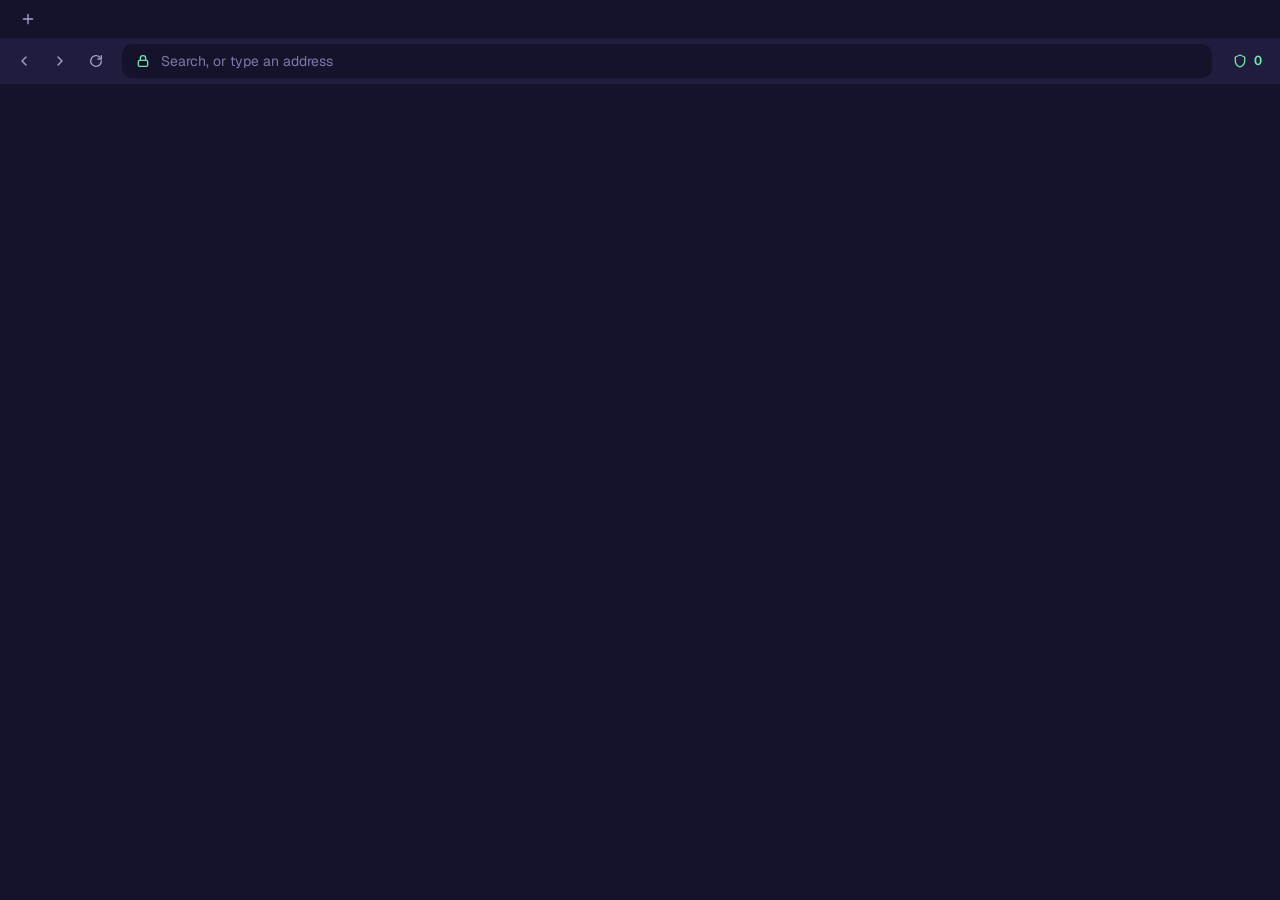
==== src/ui/index.html @ f99d1cff "feat(browser): EON Browser v0.0.0 A web browser on Servo 0.8.0 with eon-browser-core's policy (plan " ====
<!doctype html>
<!--
SPDX-License-Identifier: GPL-3.0-or-later
SPDX-FileCopyrightText: 2026 EON contributors

EON Browser's own interface: the tab strip and the navigation bar. It is drawn by Servo
in its own view, above the page, and talks to the browser only through
https://ui.eon.invalid/cmd -- a host that never resolves and that pages cannot reach.
It has no other network access and is handed what a person reads: titles, addresses,
counts. (madde 50)
-->
<html lang="en">
<head>
  <meta charset="utf-8">
  <title>EON Browser</title>
  <link rel="stylesheet" href="style.css">
</head>
<body>
  <header class="strip" id="strip">
    <div class="tabs" id="tabs" role="tablist" aria-label="Tabs"></div>
    <button class="icon new-tab" id="new-tab" title="New tab (Ctrl+T)" aria-label="New tab">
      <img src="icons/plus.svg" alt="">
    </button>
    <div class="spacer"></div>
    <div class="private-badge" id="private" hidden>Private</div>
  </header>

  <nav class="bar">
    <button class="icon" id="back" title="Back (Alt+Left)" aria-label="Back"><img src="icons/back.svg" alt=""></button>
    <button class="icon" id="forward" title="Forward (Alt+Right)" aria-label="Forward"><img src="icons/forward.svg" alt=""></button>
    <button class="icon" id="reload" title="Reload (F5)" aria-label="Reload"><img src="icons/reload.svg" alt=""></button>

    <div class="field" id="field">
      <span class="lock" id="lock" title=""><img src="icons/lock.svg" alt=""></span>
      <input id="address" type="text" spellcheck="false" autocomplete="off"
             placeholder="Search, or type an address" aria-label="Address and search">
      <span class="note" id="note" hidden></span>
    </div>

    <button class="shield" id="shield" title="" aria-label="Blocking on this site">
      <img src="icons/shield.svg" alt=""><span id="blocked">0</span>
    </button>
  </nav>

  <ul class="suggest" id="suggest" role="listbox" hidden></ul>

  <script src="app.js"></script>
</body>
</html>
---- src/ui/style.css ----
/*
 * SPDX-License-Identifier: GPL-3.0-or-later
 * SPDX-FileCopyrightText: 2026 EON contributors
 *
 * EON Browser's bar, in the EON family's colours (EON Zip, EON Download Manager).
 * One idea carries it: the page is the content, so the bar is quiet -- one surface,
 * no borders between rows, colour only where it says something (what was blocked,
 * whether the connection is private).
 */

@font-face {
  font-family: "Geist";
  src: url("fonts/Geist-Variable.woff2") format("woff2");
  font-weight: 100 900;
  font-display: block;
}

:root {
  --ink: #15132b;
  --deck: #1f1c3d;
  --raise: #272350;
  --line: #2f2b58;
  --mist: #ece9fb;
  --haze: #a7a2cc;
  --dim: #7e78a8;
  --current: #4fd8e8;
  --pulse: #a08bff;
  --amber: #ffc861;
  --mint: #74e3ae;
  --coral: #ff7a7a;
  --hover: rgba(160, 139, 255, 0.10);
  --selected: rgba(160, 139, 255, 0.18);
  --strip-h: 38px;
  --bar-h: 46px;
}

* { box-sizing: border-box; }

html, body {
  margin: 0;
  height: 100%;
  overflow: hidden;
  background: var(--ink);
  color: var(--mist);
  font: 13px/1.3 "Geist", system-ui, sans-serif;
  user-select: none;
}

img {
  width: 16px;
  height: 16px;
  flex: none;
  display: block;
}

button {
  font: inherit;
  color: inherit;
  background: none;
  border: 0;
  cursor: default;
}

/* --- tab strip ------------------------------------------------------------ */

.strip {
  height: var(--strip-h);
  display: flex;
  align-items: flex-end;
  gap: 4px;
  padding: 0 8px;
}

.tabs {
  display: flex;
  gap: 2px;
  min-width: 0;
  flex: 0 1 auto;
}

.tab {
  display: flex;
  align-items: center;
  gap: 8px;
  height: 32px;
  width: 220px;
  min-width: 72px;
  flex: 0 1 220px;
  padding: 0 6px 0 12px;
  border-radius: 9px 9px 0 0;
  color: var(--haze);
}

.tab:hover { background: var(--hover); color: var(--mist); }

.tab.active {
  background: var(--deck);
  color: var(--mist);
}

.tab .dot {
  width: 8px;
  height: 8px;
  border-radius: 50%;
  background: var(--line);
  flex: none;
}

.tab.active .dot { background: var(--pulse); }
.tab.loading .dot { background: var(--current); }

.tab .title {
  flex: 1;
  min-width: 0;
  white-space: nowrap;
  overflow: hidden;
  text-overflow: ellipsis;
}

.tab .x {
  width: 22px;
  height: 22px;
  border-radius: 6px;
  display: flex;
  align-items: center;
  justify-content: center;
  color: var(--dim);
}

.tab .x img { width: 14px; height: 14px; }
.tab .x:hover { background: var(--selected); color: var(--mist); }

.new-tab { margin-bottom: 3px; }
.spacer { flex: 1; }

.private-badge {
  align-self: center;
  padding: 3px 10px;
  border-radius: 99px;
  background: var(--selected);
  color: var(--pulse);
  font-weight: 600;
}

/* --- navigation bar ------------------------------------------------------- */

.bar {
  height: var(--bar-h);
  display: flex;
  align-items: center;
  gap: 4px;
  padding: 0 8px;
  background: var(--deck);
}

.icon {
  width: 32px;
  height: 32px;
  border-radius: 8px;
  display: flex;
  align-items: center;
  justify-content: center;
  color: var(--haze);
}

.icon:hover:not(:disabled) { background: var(--hover); color: var(--mist); }
.icon:disabled img { opacity: 0.3; }

.field {
  flex: 1;
  height: 34px;
  margin: 0 6px;
  display: flex;
  align-items: center;
  gap: 8px;
  padding: 0 12px;
  border-radius: 10px;
  background: var(--ink);
  border: 1px solid transparent;
}

.field:focus-within { border-color: var(--pulse); }

.lock { display: flex; color: var(--mint); }
.lock.open { color: var(--amber); }
.lock.page { color: var(--dim); }

#address {
  flex: 1;
  min-width: 0;
  height: 100%;
  background: none;
  border: 0;
  outline: none;
  color: var(--mist);
  font: inherit;
  font-size: 14px;
  user-select: text;
}

#address::placeholder { color: var(--dim); }

.note {
  flex: none;
  color: var(--mint);
  font-size: 12px;
  white-space: nowrap;
}

.shield {
  height: 32px;
  display: flex;
  align-items: center;
  gap: 6px;
  padding: 0 10px;
  border-radius: 8px;
  color: var(--mint);
  font-variant-numeric: tabular-nums;
  font-weight: 600;
}

.shield:hover { background: var(--hover); }
.shield.off { color: var(--dim); }

/* --- suggestions ---------------------------------------------------------- */

.suggest {
  list-style: none;
  margin: 0;
  padding: 6px;
  background: var(--deck);
  border-top: 1px solid var(--line);
}

.suggest li {
  display: flex;
  align-items: center;
  gap: 10px;
  height: 36px;
  padding: 0 10px;
  border-radius: 8px;
  color: var(--haze);
}

.suggest li.sel { background: var(--selected); color: var(--mist); }
.suggest .t { color: var(--mist); white-space: nowrap; overflow: hidden; text-overflow: ellipsis; }
.suggest .u { color: var(--dim); white-space: nowrap; overflow: hidden; text-overflow: ellipsis; flex: 1; }
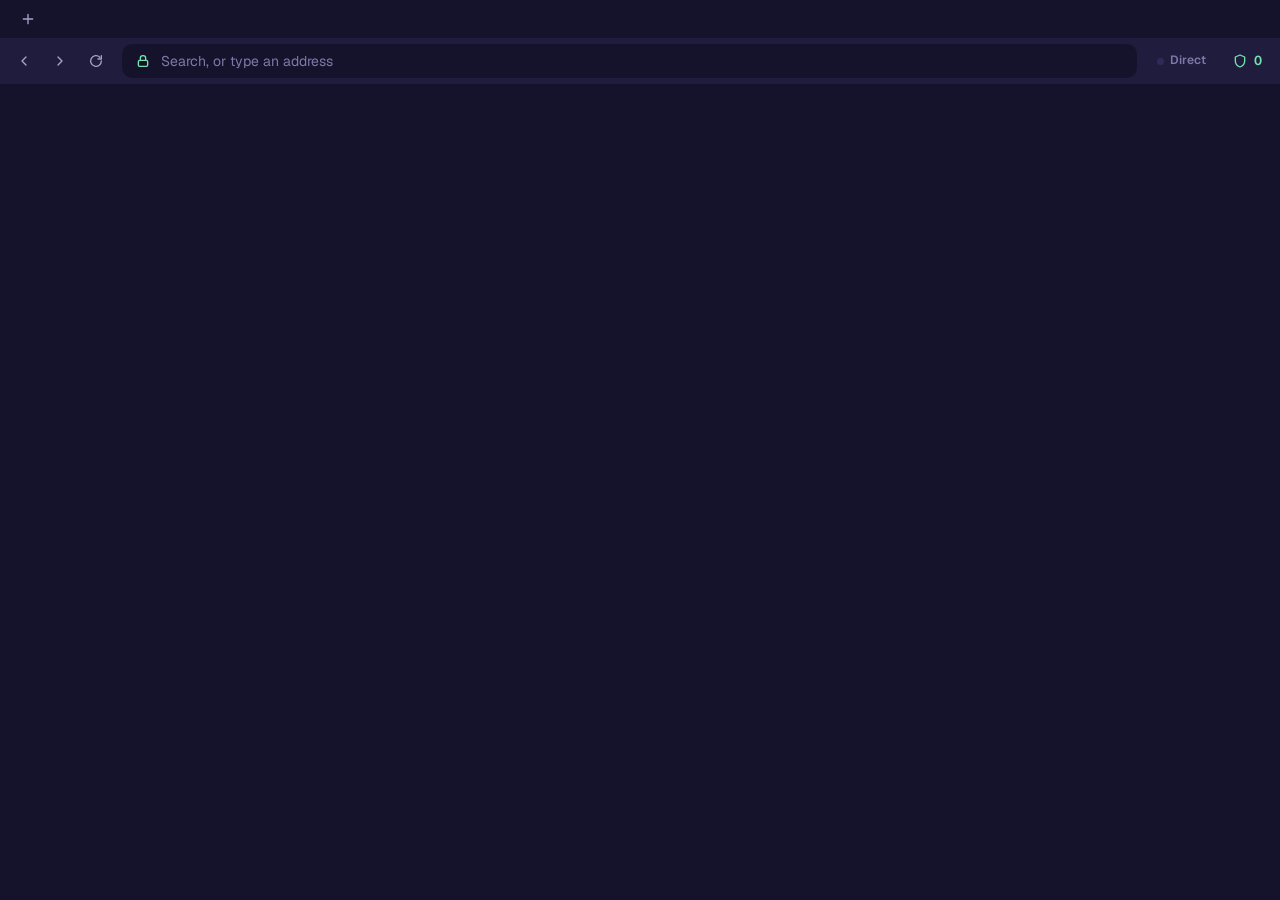
==== commit e2acc295: "feat(browser): the route — directly, through Tor, or a proxy server Plan madde 50k, at the owner's r" ====
--- a/src/ui/index.html
+++ b/src/ui/index.html
@@ -37,6 +37,9 @@
       <span class="note" id="note" hidden></span>
     </div>
 
+    <button class="route" id="route" title="How EON Browser reaches the web" aria-label="Route">
+      <span class="route-dot" id="route-dot"></span><span id="route-name">Direct</span>
+    </button>
     <button class="shield" id="shield" title="" aria-label="Blocking on this site">
       <img src="icons/shield.svg" alt=""><span id="blocked">0</span>
     </button>
--- a/src/ui/style.css
+++ b/src/ui/style.css
@@ -207,6 +207,28 @@
   white-space: nowrap;
 }
 
+.route {
+  height: 28px;
+  display: flex;
+  align-items: center;
+  gap: 6px;
+  padding: 0 10px;
+  margin-right: 2px;
+  border-radius: 99px;
+  color: var(--dim);
+  font-weight: 600;
+  font-size: 12px;
+}
+
+.route:hover { background: var(--hover); color: var(--mist); }
+.route-dot { width: 7px; height: 7px; border-radius: 50%; background: var(--line); }
+.route.tor { background: var(--selected); color: var(--pulse); }
+.route.tor.connecting .route-dot { background: var(--amber); }
+.route.tor.ready .route-dot { background: var(--mint); }
+.route.tor.failed .route-dot { background: var(--coral); }
+.route.proxy { color: var(--current); }
+.route.proxy .route-dot { background: var(--current); }
+
 .shield {
   height: 32px;
   display: flex;
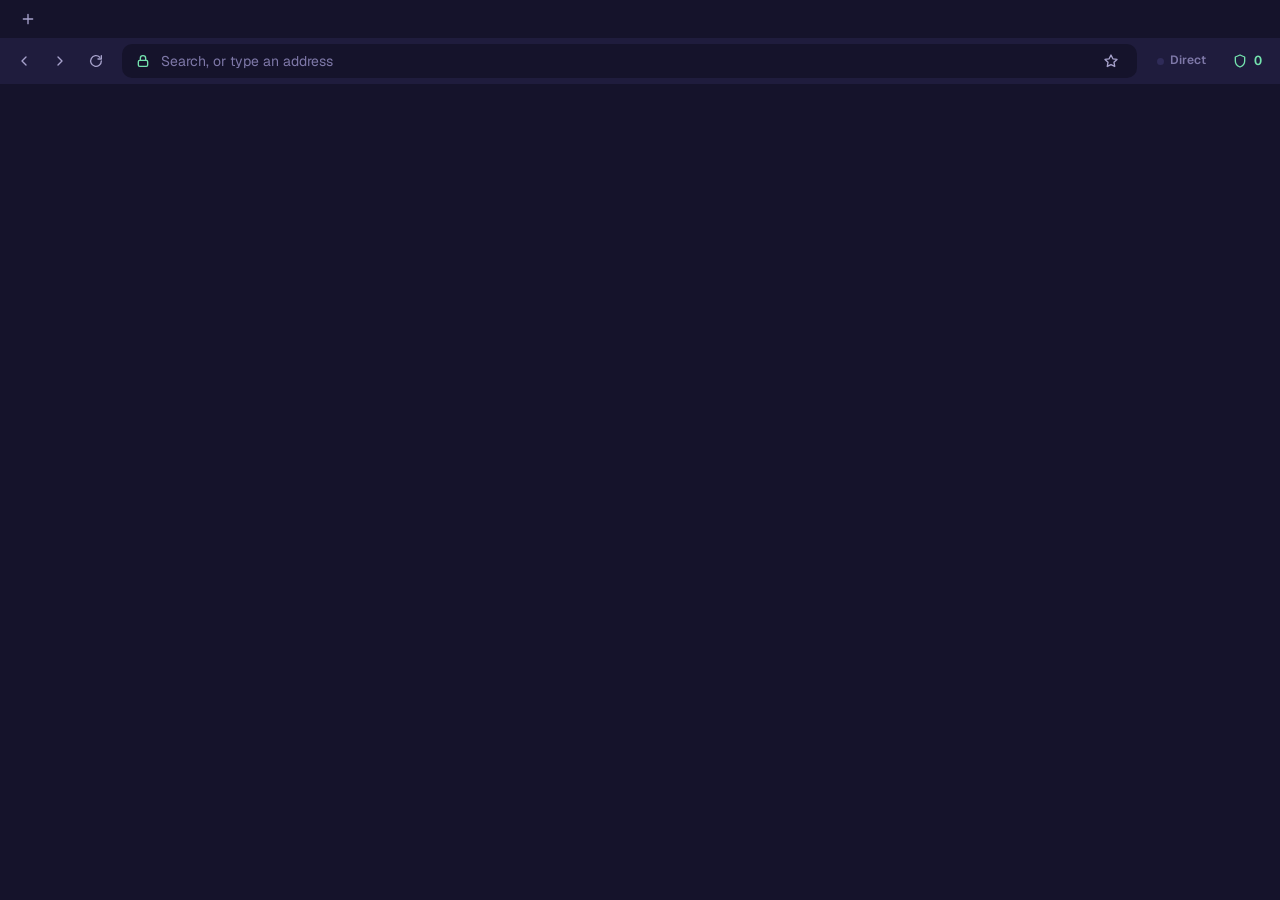
==== commit a01f91cf: "feat(browser): history and bookmarks in the window eon:history lists visits by day, searches them on" ====
--- a/src/ui/index.html
+++ b/src/ui/index.html
@@ -35,6 +35,9 @@
       <input id="address" type="text" spellcheck="false" autocomplete="off"
              placeholder="Search, or type an address" aria-label="Address and search">
       <span class="note" id="note" hidden></span>
+      <button class="star" id="star" title="Bookmark this page (Ctrl+D)" aria-label="Bookmark this page">
+        <img src="icons/star.svg" alt="">
+      </button>
     </div>
 
     <button class="route" id="route" title="How EON Browser reaches the web" aria-label="Route">
--- a/src/ui/style.css
+++ b/src/ui/style.css
@@ -229,6 +229,10 @@
 .route.proxy { color: var(--current); }
 .route.proxy .route-dot { background: var(--current); }
 
+.star { width: 26px; height: 26px; border-radius: 7px; display: flex; align-items: center; justify-content: center; }
+.star:hover { background: var(--hover); }
+.star[hidden] { display: none; }
+
 .shield {
   height: 32px;
   display: flex;
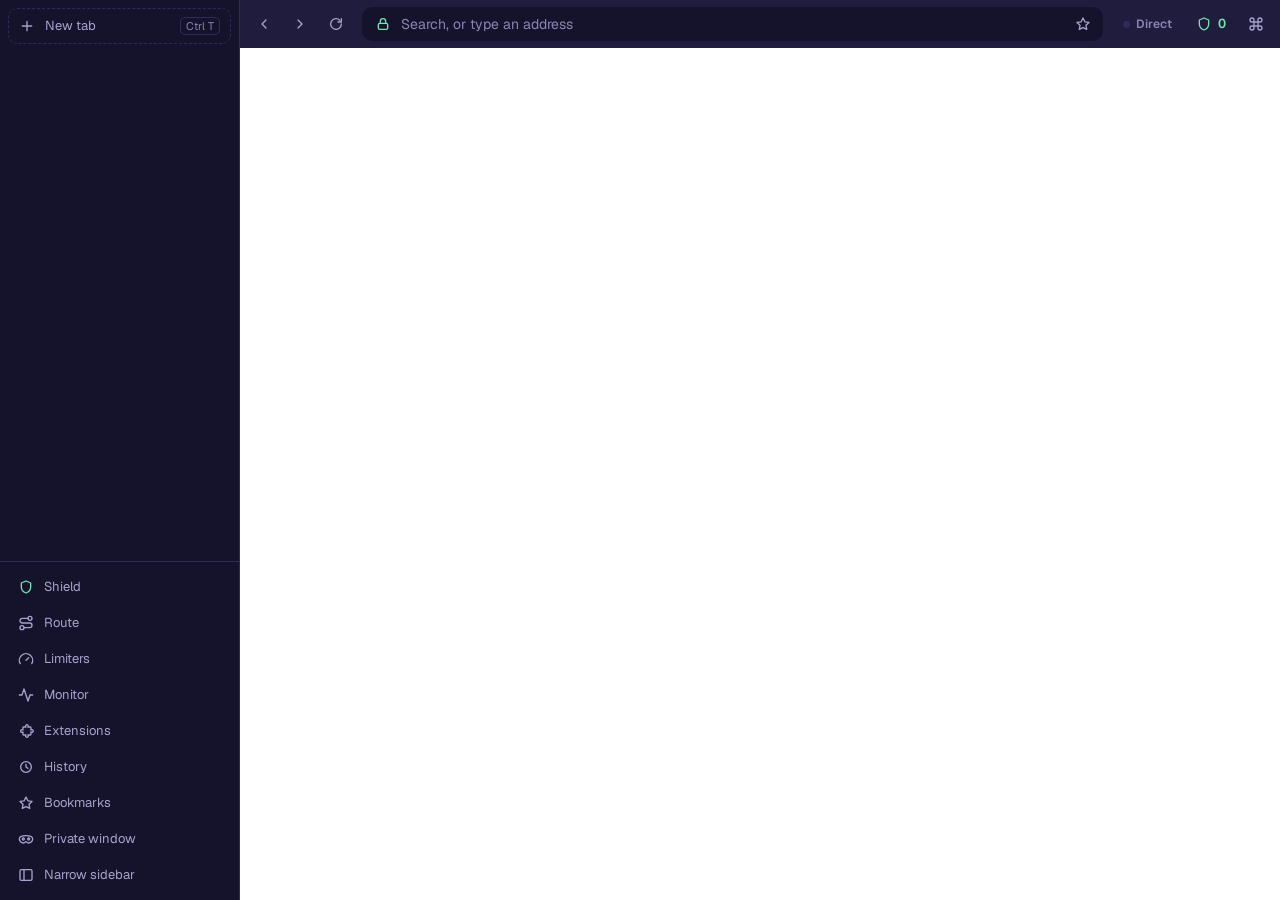
==== commit 9e8e48ef: "feat(browser): the v0.0.3 window, sleeping tabs, limiters, monitor, SOCKS5 The owner's request: the " ====
--- a/src/ui/index.html
+++ b/src/ui/index.html
@@ -3,11 +3,11 @@
 SPDX-License-Identifier: GPL-3.0-or-later
 SPDX-FileCopyrightText: 2026 EON contributors
 
-EON Browser's own interface: the tab strip and the navigation bar. It is drawn by Servo
-in its own view, above the page, and talks to the browser only through
-https://ui.eon.invalid/cmd -- a host that never resolves and that pages cannot reach.
-It has no other network access and is handed what a person reads: titles, addresses,
-counts. (madde 50)
+EON Browser's window (eon-docs/browser/design.md, v0.0.3): vertical tabs, one bar, docked
+panels. Servo draws the page into the empty #page area, whose place this file reports to
+the browser. Suggestions and the command bar live in overlay.html, above the page. This
+page talks to the browser only through https://ui.eon.invalid/cmd and is handed only what
+a person reads: titles, addresses, counts. (madde 50)
 -->
 <html lang="en">
 <head>
@@ -16,40 +16,129 @@
   <link rel="stylesheet" href="style.css">
 </head>
 <body>
-  <header class="strip" id="strip">
-    <div class="tabs" id="tabs" role="tablist" aria-label="Tabs"></div>
-    <button class="icon new-tab" id="new-tab" title="New tab (Ctrl+T)" aria-label="New tab">
-      <img src="icons/plus.svg" alt="">
-    </button>
-    <div class="spacer"></div>
-    <div class="private-badge" id="private" hidden>Private</div>
-  </header>
+  <div class="app" id="app">
+    <aside class="side" id="side" aria-label="Tabs and tools">
+      <div class="side-head">
+        <button class="new-tab" id="new-tab" title="New tab (Ctrl+T)" aria-label="New tab">
+          <img src="icons/plus.svg" alt=""><span class="label">New tab</span><kbd>Ctrl T</kbd>
+        </button>
+      </div>
+      <div class="tabs" id="tabs" role="tablist" aria-label="Tabs"></div>
+      <nav class="tools" aria-label="Tools">
+        <button class="tool" data-panel="shield" title="Shield: what was blocked" aria-label="Shield"><img src="icons/shield.svg" alt=""><span class="label">Shield</span></button>
+        <button class="tool" data-panel="route" title="Route: Direct, Tor, proxy" aria-label="Route"><img src="icons/route.svg" alt=""><span class="label">Route</span></button>
+        <button class="tool" data-panel="limits" title="Limiters: memory, network, sleeping tabs" aria-label="Limiters"><img src="icons/gauge.svg" alt=""><span class="label">Limiters</span></button>
+        <button class="tool" data-panel="monitor" title="Monitor: memory, processor, network" aria-label="Monitor"><img src="icons/activity.svg" alt=""><span class="label">Monitor</span></button>
+        <button class="tool" data-open="extensions" title="Extensions" aria-label="Extensions"><img src="icons/puzzle.svg" alt=""><span class="label">Extensions</span></button>
+        <button class="tool" data-open="history" title="History (Ctrl+H)" aria-label="History"><img src="icons/clock.svg" alt=""><span class="label">History</span></button>
+        <button class="tool" data-open="bookmarks" title="Bookmarks" aria-label="Bookmarks"><img src="icons/star.svg" alt=""><span class="label">Bookmarks</span></button>
+        <button class="tool" id="private-window" title="New private window (Ctrl+Shift+N)" aria-label="New private window"><img src="icons/mask.svg" alt=""><span class="label">Private window</span></button>
+        <button class="tool" id="collapse" title="Narrow the sidebar" aria-label="Narrow the sidebar"><img src="icons/sidebar.svg" alt=""><span class="label">Narrow sidebar</span></button>
+      </nav>
+    </aside>
 
-  <nav class="bar">
-    <button class="icon" id="back" title="Back (Alt+Left)" aria-label="Back"><img src="icons/back.svg" alt=""></button>
-    <button class="icon" id="forward" title="Forward (Alt+Right)" aria-label="Forward"><img src="icons/forward.svg" alt=""></button>
-    <button class="icon" id="reload" title="Reload (F5)" aria-label="Reload"><img src="icons/reload.svg" alt=""></button>
+    <header class="bar">
+      <button class="icon" id="back" title="Back (Alt+Left)" aria-label="Back"><img src="icons/back.svg" alt=""></button>
+      <button class="icon" id="forward" title="Forward (Alt+Right)" aria-label="Forward"><img src="icons/forward.svg" alt=""></button>
+      <button class="icon" id="reload" title="Reload (F5)" aria-label="Reload"><img src="icons/reload.svg" alt=""></button>
+      <div class="field" id="field">
+        <span class="lock" id="lock" title=""><img src="icons/lock.svg" alt=""></span>
+        <input id="address" type="text" spellcheck="false" autocomplete="off"
+               placeholder="Search, or type an address" aria-label="Address and search">
+        <span class="note" id="note" hidden></span>
+        <button class="star" id="star" title="Bookmark this page (Ctrl+D)" aria-label="Bookmark this page">
+          <img src="icons/star.svg" alt="">
+        </button>
+      </div>
+      <button class="route" id="route" data-panel="route" title="How EON Browser reaches the web" aria-label="Route">
+        <span class="route-dot"></span><span id="route-name">Direct</span>
+      </button>
+      <button class="shield" id="shield" data-panel="shield" title="" aria-label="Blocked on this page">
+        <img src="icons/shield.svg" alt=""><span id="blocked">0</span>
+      </button>
+      <button class="icon" id="palette" title="Command bar (Ctrl+K)" aria-label="Command bar"><img src="icons/command.svg" alt=""></button>
+      <div class="private-badge" id="private" hidden>Private</div>
+    </header>
 
-    <div class="field" id="field">
-      <span class="lock" id="lock" title=""><img src="icons/lock.svg" alt=""></span>
-      <input id="address" type="text" spellcheck="false" autocomplete="off"
-             placeholder="Search, or type an address" aria-label="Address and search">
-      <span class="note" id="note" hidden></span>
-      <button class="star" id="star" title="Bookmark this page (Ctrl+D)" aria-label="Bookmark this page">
-        <img src="icons/star.svg" alt="">
-      </button>
-    </div>
+    <main class="page" id="page" aria-hidden="true"></main>
 
-    <button class="route" id="route" title="How EON Browser reaches the web" aria-label="Route">
-      <span class="route-dot" id="route-dot"></span><span id="route-name">Direct</span>
-    </button>
-    <button class="shield" id="shield" title="" aria-label="Blocking on this site">
-      <img src="icons/shield.svg" alt=""><span id="blocked">0</span>
-    </button>
-  </nav>
+    <section class="panel" id="panel" hidden>
+      <div class="panel-head">
+        <h2 id="panel-title">Panel</h2>
+        <button class="icon" id="panel-close" title="Close (Esc)" aria-label="Close panel"><img src="icons/close.svg" alt=""></button>
+      </div>
 
-  <ul class="suggest" id="suggest" role="listbox" hidden></ul>
+      <div class="panel-body" data-for="shield">
+        <div class="big"><span id="p-blocked">0</span><small id="p-blocked-what">blocked on this page</small></div>
+        <div class="switch-row">
+          <span><b>Blocking on this site</b><small id="p-site"></small></span>
+          <button class="switch" id="p-shields" role="switch" aria-checked="true" aria-label="Blocking on this site"><i></i></button>
+        </div>
+        <ul class="facts">
+          <li>Ads, trackers and cookie notices are blocked with EasyList, EasyPrivacy and uBlock Origin's lists, updated on this computer.</li>
+          <li>Tracking parameters are taken out of links, and every site is opened over HTTPS first.</li>
+          <li>Extensions can add their own blocking rules. <button class="link" data-open="extensions">Extensions</button></li>
+        </ul>
+      </div>
 
+      <div class="panel-body" data-for="route">
+        <p class="lede">How your connections reach the web. Tor hides your address from the sites you
+          visit; it does not make this browser as hard to recognise as Tor Browser.</p>
+        <div class="choices" role="radiogroup" aria-label="Route">
+          <button class="choice" data-kind="direct" data-address="" role="radio" aria-checked="false"><b>Direct</b><small>Straight to each site.</small></button>
+          <button class="choice" data-kind="tor" data-address="" role="radio" aria-checked="false"><b>Tor, built in</b><small>A separate circuit for each site, renewed every ten minutes. Opens .onion addresses.</small></button>
+          <button class="choice" data-kind="socks" data-address="socks5://127.0.0.1:9150" role="radio" aria-checked="false"><b>Tor Browser's proxy</b><small>Through Tor Browser while it is open (127.0.0.1:9150).</small></button>
+          <button class="choice" data-kind="socks" data-address="socks5://127.0.0.1:9050" role="radio" aria-checked="false"><b>The tor service's proxy</b><small>Through the tor program (127.0.0.1:9050).</small></button>
+        </div>
+        <form class="own" id="own-proxy">
+          <label for="own-address"><b>Your own server</b><small>socks5://host:port or http://host:port</small></label>
+          <div class="row"><input id="own-address" placeholder="socks5://host:port" spellcheck="false" autocomplete="off"><button class="btn" type="submit">Use</button></div>
+          <p class="error" id="own-error" hidden>Write the address as socks5://host:port or http://host:port.</p>
+        </form>
+        <p class="status" id="route-status" aria-live="polite"></p>
+        <button class="btn wide" id="new-identity" hidden>New identity</button>
+      </div>
+
+      <div class="panel-body" data-for="limits">
+        <p class="lede">Keep EON Browser as light as you want it.</p>
+        <label class="field-row"><span><b>Sleeping tabs</b><small>A tab you have not looked at for a while is unloaded. Click it and it comes back.</small></span>
+          <select id="l-sleep" data-key="sleepAfterMinutes">
+            <option value="0">Never</option><option value="5">After 5 min</option><option value="15">After 15 min</option>
+            <option value="30">After 30 min</option><option value="60">After 1 hour</option>
+          </select></label>
+        <label class="field-row"><span><b>Memory limit</b><small>Past this, the tabs used longest ago go to sleep first.</small></span>
+          <select id="l-ram" data-key="ramLimitMb">
+            <option value="0">No limit</option><option value="512">512 MB</option><option value="1024">1 GB</option>
+            <option value="2048">2 GB</option><option value="4096">4 GB</option>
+          </select></label>
+        <label class="field-row"><span><b>Download limit</b><small>All connections together.</small></span>
+          <select id="l-down" data-key="netDownKbps">
+            <option value="0">No limit</option><option value="256">256 KB/s</option><option value="1024">1 MB/s</option>
+            <option value="5120">5 MB/s</option><option value="10240">10 MB/s</option>
+          </select></label>
+        <label class="field-row"><span><b>Upload limit</b><small>All connections together.</small></span>
+          <select id="l-up" data-key="netUpKbps">
+            <option value="0">No limit</option><option value="128">128 KB/s</option><option value="512">512 KB/s</option>
+            <option value="1024">1 MB/s</option><option value="5120">5 MB/s</option>
+          </select></label>
+        <button class="btn wide quiet" id="sleep-others">Put the other tabs to sleep now</button>
+      </div>
+
+      <div class="panel-body" data-for="monitor">
+        <div class="stats">
+          <div class="stat"><span>Memory</span><b id="m-ram">–</b><canvas id="c-ram" width="132" height="32" aria-hidden="true"></canvas></div>
+          <div class="stat"><span>Processor</span><b id="m-cpu">–</b><canvas id="c-cpu" width="132" height="32" aria-hidden="true"></canvas></div>
+          <div class="stat"><span>Download</span><b id="m-down">–</b><canvas id="c-down" width="132" height="32" aria-hidden="true"></canvas></div>
+          <div class="stat"><span>Upload</span><b id="m-up">–</b><canvas id="c-up" width="132" height="32" aria-hidden="true"></canvas></div>
+        </div>
+        <button class="btn quiet" id="m-pause" aria-pressed="false">Pause</button>
+        <h3>Tabs</h3>
+        <ul class="tab-list" id="m-tabs"></ul>
+        <p class="small">Read on this computer every two seconds: the browser and its route
+          process together. Nothing is sent anywhere.</p>
+      </div>
+    </section>
+  </div>
   <script src="app.js"></script>
 </body>
 </html>
--- a/src/ui/style.css
+++ b/src/ui/style.css
@@ -2,10 +2,10 @@
  * SPDX-License-Identifier: GPL-3.0-or-later
  * SPDX-FileCopyrightText: 2026 EON contributors
  *
- * EON Browser's bar, in the EON family's colours (EON Zip, EON Download Manager).
- * One idea carries it: the page is the content, so the bar is quiet -- one surface,
- * no borders between rows, colour only where it says something (what was blocked,
- * whether the connection is private).
+ * EON Browser's window, in the EON family's colours. Flat, dense, quiet: the page is the
+ * content, so the frame around it is one surface, with colour only where it says
+ * something (what was blocked, how you connect, what the browser costs right now).
+ * (eon-docs/browser/design.md, v0.0.3)
  */
 
 @font-face {
@@ -22,7 +22,7 @@
   --line: #2f2b58;
   --mist: #ece9fb;
   --haze: #a7a2cc;
-  --dim: #7e78a8;
+  --dim: #8a84b5;
   --current: #4fd8e8;
   --pulse: #a08bff;
   --amber: #ffc861;
@@ -30,8 +30,11 @@
   --coral: #ff7a7a;
   --hover: rgba(160, 139, 255, 0.10);
   --selected: rgba(160, 139, 255, 0.18);
-  --strip-h: 38px;
-  --bar-h: 46px;
+  --side: 240px;
+  --bar: 48px;
+  --strip: 40px;
+  --panel: 320px;
+  --fast: 150ms;
 }
 
 * { box-sizing: border-box; }
@@ -42,232 +45,170 @@
   overflow: hidden;
   background: var(--ink);
   color: var(--mist);
-  font: 13px/1.3 "Geist", system-ui, sans-serif;
+  font: 13px/1.4 "Geist", system-ui, sans-serif;
   user-select: none;
 }
 
-img {
-  width: 16px;
-  height: 16px;
-  flex: none;
-  display: block;
-}
-
-button {
-  font: inherit;
-  color: inherit;
-  background: none;
-  border: 0;
-  cursor: default;
-}
-
-/* --- tab strip ------------------------------------------------------------ */
-
-.strip {
-  height: var(--strip-h);
-  display: flex;
-  align-items: flex-end;
-  gap: 4px;
-  padding: 0 8px;
-}
-
-.tabs {
-  display: flex;
-  gap: 2px;
-  min-width: 0;
-  flex: 0 1 auto;
-}
-
+img { width: 16px; height: 16px; flex: none; display: block; }
+button { font: inherit; color: inherit; background: none; border: 0; cursor: default; padding: 0; }
+button:focus-visible, select:focus-visible, input:focus-visible { outline: 2px solid var(--pulse); outline-offset: 1px; }
+kbd { font: 11px "Geist", sans-serif; color: var(--dim); padding: 1px 5px; border: 1px solid var(--line); border-radius: 5px; }
+
+/* ---- layout: sidebar | bar over page | panel --------------------------------------- */
+
+.app {
+  display: grid;
+  height: 100%;
+  grid-template-columns: var(--side) minmax(0, 1fr);
+  grid-template-rows: var(--bar) minmax(0, 1fr);
+  grid-template-areas: "side bar" "side page";
+}
+.app.with-panel {
+  grid-template-columns: var(--side) minmax(0, 1fr) var(--panel);
+  grid-template-areas: "side bar panel" "side page panel";
+}
+.app.narrow { --side: 56px; }
+
+/* Tabs across the top instead (the command bar has "Tabs across the top"). */
+.app.top { grid-template-columns: minmax(0, 1fr); grid-template-rows: var(--strip) var(--bar) minmax(0, 1fr); grid-template-areas: "side" "bar" "page"; }
+.app.top.with-panel { grid-template-columns: minmax(0, 1fr) var(--panel); grid-template-areas: "side side" "bar panel" "page panel"; }
+
+.side { grid-area: side; display: flex; flex-direction: column; min-width: 0; min-height: 0; border-right: 1px solid var(--line); }
+.bar { grid-area: bar; display: flex; align-items: center; gap: 4px; padding: 0 8px; background: var(--deck); min-width: 0; }
+.page { grid-area: page; background: #fff; }
+.panel { grid-area: panel; background: var(--deck); border-left: 1px solid var(--line); display: flex; flex-direction: column; min-width: 0; min-height: 0; }
+.panel[hidden] { display: none; }
+
+/* ---- sidebar ------------------------------------------------------------------------ */
+
+.side-head { padding: 8px; }
+.new-tab {
+  width: 100%; height: 36px; display: flex; align-items: center; gap: 10px; padding: 0 10px;
+  border-radius: 9px; color: var(--haze); border: 1px dashed var(--line);
+}
+.new-tab:hover { background: var(--hover); color: var(--mist); }
+.new-tab .label { flex: 1; text-align: left; }
+
+.tabs { flex: 1; min-height: 0; overflow-y: auto; padding: 0 8px; display: flex; flex-direction: column; gap: 2px; }
 .tab {
-  display: flex;
-  align-items: center;
-  gap: 8px;
-  height: 32px;
-  width: 220px;
-  min-width: 72px;
-  flex: 0 1 220px;
-  padding: 0 6px 0 12px;
-  border-radius: 9px 9px 0 0;
-  color: var(--haze);
-}
-
+  display: flex; align-items: center; gap: 10px; height: 36px; padding: 0 4px 0 10px;
+  border-radius: 9px; color: var(--haze); flex: none;
+}
 .tab:hover { background: var(--hover); color: var(--mist); }
-
-.tab.active {
-  background: var(--deck);
-  color: var(--mist);
-}
-
-.tab .dot {
-  width: 8px;
-  height: 8px;
-  border-radius: 50%;
-  background: var(--line);
-  flex: none;
-}
-
+.tab.active { background: var(--selected); color: var(--mist); }
+.tab .dot { width: 8px; height: 8px; margin: 0 3px; border-radius: 50%; background: var(--line); flex: none; }
 .tab.active .dot { background: var(--pulse); }
 .tab.loading .dot { background: var(--current); }
-
-.tab .title {
-  flex: 1;
-  min-width: 0;
-  white-space: nowrap;
-  overflow: hidden;
-  text-overflow: ellipsis;
-}
-
-.tab .x {
-  width: 22px;
-  height: 22px;
-  border-radius: 6px;
-  display: flex;
-  align-items: center;
-  justify-content: center;
-  color: var(--dim);
-}
-
+.tab .moon { width: 14px; height: 14px; }
+.tab.asleep { color: var(--dim); }
+.tab .title { flex: 1; min-width: 0; white-space: nowrap; overflow: hidden; text-overflow: ellipsis; }
+.tab .x { width: 24px; height: 24px; border-radius: 6px; display: flex; align-items: center; justify-content: center; flex: none; }
 .tab .x img { width: 14px; height: 14px; }
-.tab .x:hover { background: var(--selected); color: var(--mist); }
-
-.new-tab { margin-bottom: 3px; }
-.spacer { flex: 1; }
-
-.private-badge {
-  align-self: center;
-  padding: 3px 10px;
-  border-radius: 99px;
-  background: var(--selected);
-  color: var(--pulse);
-  font-weight: 600;
-}
-
-/* --- navigation bar ------------------------------------------------------- */
-
-.bar {
-  height: var(--bar-h);
-  display: flex;
-  align-items: center;
-  gap: 4px;
-  padding: 0 8px;
-  background: var(--deck);
-}
-
-.icon {
-  width: 32px;
-  height: 32px;
-  border-radius: 8px;
-  display: flex;
-  align-items: center;
-  justify-content: center;
-  color: var(--haze);
-}
-
-.icon:hover:not(:disabled) { background: var(--hover); color: var(--mist); }
+.tab .x:hover { background: var(--selected); }
+
+.tools { padding: 8px; border-top: 1px solid var(--line); display: flex; flex-direction: column; gap: 2px; }
+.tool { height: 34px; display: flex; align-items: center; gap: 10px; padding: 0 10px; border-radius: 9px; color: var(--haze); text-align: left; }
+.tool:hover { background: var(--hover); color: var(--mist); }
+.tool.on { background: var(--selected); color: var(--mist); }
+
+.app.narrow .label, .app.narrow .new-tab kbd, .app.narrow .tab .title, .app.narrow .tab .x { display: none; }
+.app.narrow .tab, .app.narrow .tool, .app.narrow .new-tab { justify-content: center; padding: 0; }
+
+.app.top .side { flex-direction: row; align-items: center; border-right: 0; padding-right: 8px; }
+.app.top .side-head { padding: 0 4px 0 8px; order: 2; }
+.app.top .new-tab { width: 32px; height: 30px; padding: 0; justify-content: center; border: 0; }
+.app.top .new-tab .label, .app.top .new-tab kbd, .app.top .tools { display: none; }
+.app.top .tabs { flex: 0 1 auto; flex-direction: row; overflow: hidden; padding: 0 0 0 8px; }
+.app.top .tab { width: 200px; min-width: 64px; flex: 0 1 200px; height: 32px; }
+
+/* ---- bar ---------------------------------------------------------------------------- */
+
+.icon { width: 32px; height: 32px; border-radius: 8px; display: flex; align-items: center; justify-content: center; flex: none; }
+.icon:hover:not(:disabled) { background: var(--hover); }
 .icon:disabled img { opacity: 0.3; }
 
 .field {
-  flex: 1;
-  height: 34px;
-  margin: 0 6px;
-  display: flex;
-  align-items: center;
-  gap: 8px;
-  padding: 0 12px;
-  border-radius: 10px;
-  background: var(--ink);
-  border: 1px solid transparent;
-}
-
+  flex: 1; min-width: 0; height: 34px; margin: 0 6px; display: flex; align-items: center; gap: 8px;
+  padding: 0 6px 0 12px; border-radius: 10px; background: var(--ink); border: 1px solid transparent;
+}
 .field:focus-within { border-color: var(--pulse); }
-
-.lock { display: flex; color: var(--mint); }
-.lock.open { color: var(--amber); }
-.lock.page { color: var(--dim); }
-
-#address {
-  flex: 1;
-  min-width: 0;
-  height: 100%;
-  background: none;
-  border: 0;
-  outline: none;
-  color: var(--mist);
-  font: inherit;
-  font-size: 14px;
-  user-select: text;
-}
-
+.lock { display: flex; }
+#address { flex: 1; min-width: 0; height: 100%; background: none; border: 0; outline: none; color: var(--mist); font: inherit; font-size: 14px; user-select: text; }
 #address::placeholder { color: var(--dim); }
-
-.note {
-  flex: none;
-  color: var(--mint);
-  font-size: 12px;
-  white-space: nowrap;
-}
-
-.route {
-  height: 28px;
-  display: flex;
-  align-items: center;
-  gap: 6px;
-  padding: 0 10px;
-  margin-right: 2px;
-  border-radius: 99px;
-  color: var(--dim);
-  font-weight: 600;
-  font-size: 12px;
-}
-
+.note { flex: none; color: var(--mint); font-size: 12px; white-space: nowrap; }
+.star { width: 26px; height: 26px; border-radius: 7px; display: flex; align-items: center; justify-content: center; flex: none; }
+.star:hover { background: var(--hover); }
+.star[hidden] { display: none; }
+
+.route { height: 28px; display: flex; align-items: center; gap: 6px; padding: 0 10px; border-radius: 99px; color: var(--dim); font-weight: 600; font-size: 12px; flex: none; }
 .route:hover { background: var(--hover); color: var(--mist); }
 .route-dot { width: 7px; height: 7px; border-radius: 50%; background: var(--line); }
-.route.tor { background: var(--selected); color: var(--pulse); }
+.route.tor, .route.socks { background: var(--selected); color: var(--pulse); }
 .route.tor.connecting .route-dot { background: var(--amber); }
-.route.tor.ready .route-dot { background: var(--mint); }
+.route.tor.ready .route-dot, .route.socks .route-dot { background: var(--mint); }
 .route.tor.failed .route-dot { background: var(--coral); }
 .route.proxy { color: var(--current); }
 .route.proxy .route-dot { background: var(--current); }
 
-.star { width: 26px; height: 26px; border-radius: 7px; display: flex; align-items: center; justify-content: center; }
-.star:hover { background: var(--hover); }
-.star[hidden] { display: none; }
-
-.shield {
-  height: 32px;
-  display: flex;
-  align-items: center;
-  gap: 6px;
-  padding: 0 10px;
-  border-radius: 8px;
-  color: var(--mint);
-  font-variant-numeric: tabular-nums;
-  font-weight: 600;
-}
-
+.shield { height: 32px; display: flex; align-items: center; gap: 6px; padding: 0 10px; border-radius: 8px; color: var(--mint); font-variant-numeric: tabular-nums; font-weight: 600; flex: none; }
 .shield:hover { background: var(--hover); }
 .shield.off { color: var(--dim); }
-
-/* --- suggestions ---------------------------------------------------------- */
-
-.suggest {
-  list-style: none;
-  margin: 0;
-  padding: 6px;
-  background: var(--deck);
-  border-top: 1px solid var(--line);
-}
-
-.suggest li {
-  display: flex;
-  align-items: center;
-  gap: 10px;
-  height: 36px;
-  padding: 0 10px;
-  border-radius: 8px;
-  color: var(--haze);
-}
-
-.suggest li.sel { background: var(--selected); color: var(--mist); }
-.suggest .t { color: var(--mist); white-space: nowrap; overflow: hidden; text-overflow: ellipsis; }
-.suggest .u { color: var(--dim); white-space: nowrap; overflow: hidden; text-overflow: ellipsis; flex: 1; }
+.private-badge { padding: 3px 10px; border-radius: 99px; background: var(--selected); color: var(--pulse); font-weight: 600; flex: none; }
+
+/* ---- panels --------------------------------------------------------------------------- */
+
+.panel-head { height: var(--bar); display: flex; align-items: center; justify-content: space-between; padding: 0 8px 0 16px; border-bottom: 1px solid var(--line); flex: none; }
+.panel-head h2 { margin: 0; font-size: 14px; font-weight: 650; }
+.panel-body { display: none; padding: 16px; overflow-y: auto; flex: 1; min-height: 0; }
+.panel-body.on { display: block; }
+.lede { color: var(--haze); margin: 0 0 14px; }
+.small { color: var(--dim); font-size: 12px; }
+h3 { font-size: 12px; text-transform: uppercase; letter-spacing: 0.06em; color: var(--dim); margin: 18px 0 8px; }
+
+.big { display: flex; align-items: baseline; gap: 10px; margin-bottom: 14px; }
+.big span { font-size: 40px; font-weight: 700; color: var(--mint); font-variant-numeric: tabular-nums; }
+.big small { color: var(--haze); }
+
+.switch-row, .field-row { display: flex; align-items: center; gap: 12px; padding: 12px 0; border-top: 1px solid var(--line); }
+.switch-row > span, .field-row > span { flex: 1; display: flex; flex-direction: column; gap: 2px; min-width: 0; }
+.switch-row small, .field-row small, .choice small, .own small { color: var(--dim); font-size: 12px; }
+.switch { width: 40px; height: 22px; border-radius: 99px; background: var(--line); position: relative; flex: none; }
+.switch i { position: absolute; top: 3px; left: 3px; width: 16px; height: 16px; border-radius: 50%; background: var(--haze); transition: left var(--fast); }
+.switch[aria-checked="true"] { background: var(--mint); }
+.switch[aria-checked="true"] i { left: 21px; background: var(--ink); }
+select { font: inherit; color: var(--mist); background: var(--ink); border: 1px solid var(--line); border-radius: 8px; padding: 6px 8px; flex: none; }
+
+.facts { list-style: none; padding: 0; margin: 12px 0 0; }
+.facts li { padding: 8px 0; border-top: 1px solid var(--line); color: var(--haze); }
+.link { color: var(--pulse); text-decoration: underline; }
+
+.choices { display: flex; flex-direction: column; gap: 6px; }
+.choice { text-align: left; display: flex; flex-direction: column; gap: 2px; padding: 10px 12px; border-radius: 10px; border: 1px solid var(--line); }
+.choice:hover { background: var(--hover); }
+.choice[aria-checked="true"] { border-color: var(--pulse); background: var(--selected); }
+.own { margin: 12px 0 0; display: flex; flex-direction: column; gap: 6px; }
+.own label { display: flex; flex-direction: column; gap: 2px; }
+.row { display: flex; gap: 6px; }
+.row input { flex: 1; min-width: 0; font: inherit; color: var(--mist); background: var(--ink); border: 1px solid var(--line); border-radius: 8px; padding: 7px 10px; user-select: text; }
+.error { color: var(--coral); margin: 0; font-size: 12px; }
+.btn { padding: 8px 14px; border-radius: 8px; background: var(--pulse); color: var(--ink); font-weight: 650; }
+.btn:hover { background: #b3a2ff; }
+.btn.quiet { background: var(--raise); color: var(--mist); }
+.btn.quiet:hover { background: var(--line); }
+.btn.wide { width: 100%; margin-top: 12px; text-align: center; }
+.status { color: var(--haze); margin: 12px 0 0; }
+.status.bad { color: var(--coral); }
+
+.stats { display: grid; grid-template-columns: 1fr 1fr; gap: 8px; margin-bottom: 10px; }
+.stat { background: var(--ink); border-radius: 10px; padding: 10px; display: flex; flex-direction: column; gap: 2px; min-width: 0; }
+.stat span { color: var(--dim); font-size: 12px; }
+.stat b { font-size: 18px; font-variant-numeric: tabular-nums; }
+.stat canvas { width: 100%; height: 32px; margin-top: 4px; }
+.tab-list { list-style: none; padding: 0; margin: 0; }
+.tab-list li { display: flex; align-items: center; gap: 8px; padding: 6px 0; border-top: 1px solid var(--line); color: var(--haze); }
+.tab-list .dot { width: 8px; height: 8px; margin: 0 3px; border-radius: 50%; background: var(--line); flex: none; }
+.tab-list li .name { flex: 1; min-width: 0; white-space: nowrap; overflow: hidden; text-overflow: ellipsis; }
+.tab-list li em { font-style: normal; color: var(--dim); font-size: 12px; flex: none; }
+.tab-list li button { color: var(--pulse); font-size: 12px; flex: none; }
+
+@media (prefers-reduced-motion: reduce) { * { transition: none !important; } }
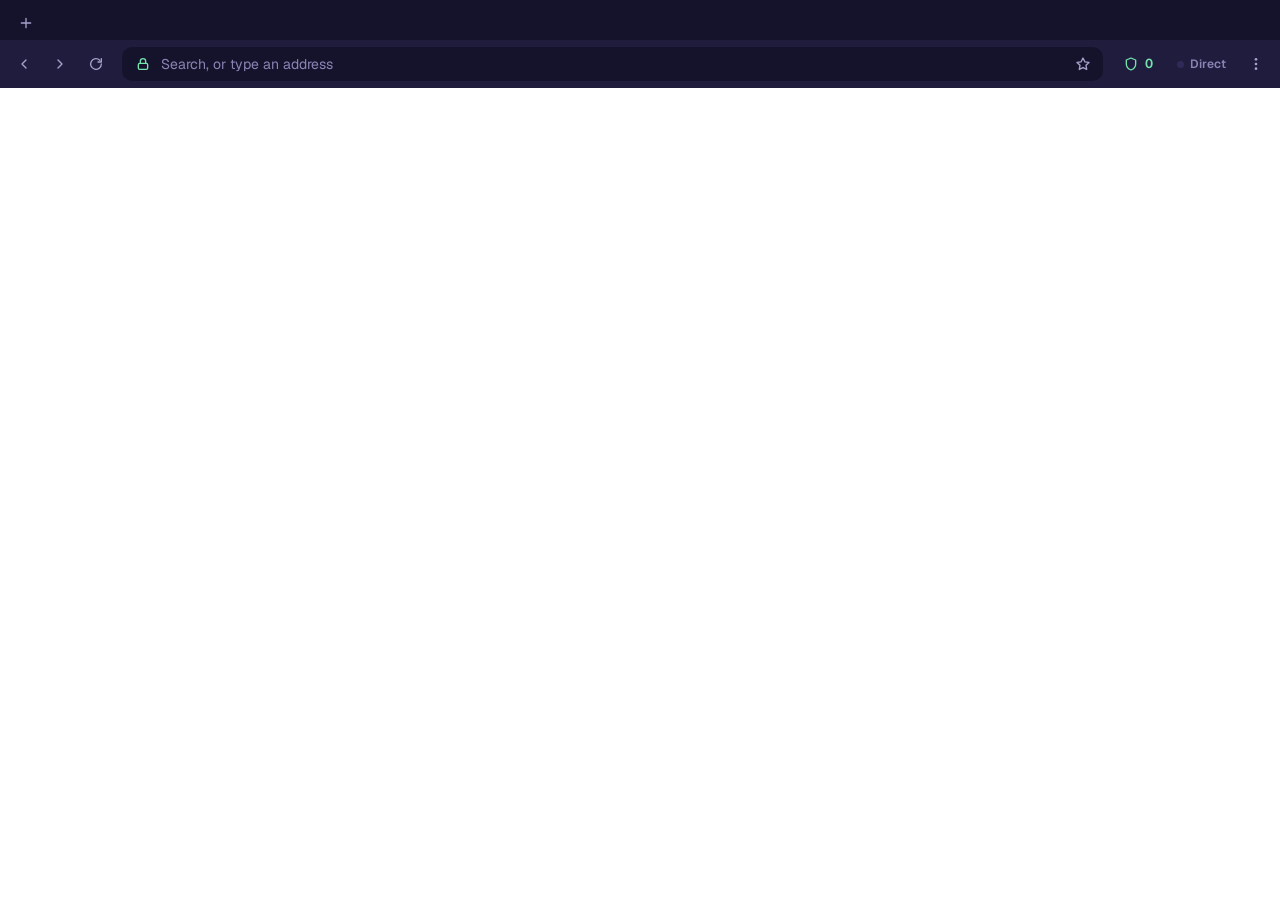
==== commit bb705a40: "feat(browser): a window people already know how to use The owner asked for an interface new users ge" ====
--- a/src/ui/index.html
+++ b/src/ui/index.html
@@ -3,11 +3,12 @@
 SPDX-License-Identifier: GPL-3.0-or-later
 SPDX-FileCopyrightText: 2026 EON contributors
 
-EON Browser's window (eon-docs/browser/design.md, v0.0.3): vertical tabs, one bar, docked
-panels. Servo draws the page into the empty #page area, whose place this file reports to
-the browser. Suggestions and the command bar live in overlay.html, above the page. This
-page talks to the browser only through https://ui.eon.invalid/cmd and is handed only what
-a person reads: titles, addresses, counts. (madde 50)
+EON Browser's window (eon-docs/browser/design.md, v0.0.5 "familiar first"): tabs across
+the top, the bar below them, the menu at the right end of the bar, docked panels. Servo
+draws the page into the empty #page area, whose place this file reports to the browser;
+the menu, suggestions and the command bar live in overlay.html, above the page. This page
+talks to the browser only through https://ui.eon.invalid/cmd and is handed only what a
+person reads: titles, addresses, counts. (madde 50)
 -->
 <html lang="en">
 <head>
@@ -17,25 +18,13 @@
 </head>
 <body>
   <div class="app" id="app">
-    <aside class="side" id="side" aria-label="Tabs and tools">
-      <div class="side-head">
-        <button class="new-tab" id="new-tab" title="New tab (Ctrl+T)" aria-label="New tab">
-          <img src="icons/plus.svg" alt=""><span class="label">New tab</span><kbd>Ctrl T</kbd>
-        </button>
-      </div>
+    <div class="strip" id="strip">
       <div class="tabs" id="tabs" role="tablist" aria-label="Tabs"></div>
-      <nav class="tools" aria-label="Tools">
-        <button class="tool" data-panel="shield" title="Shield: what was blocked" aria-label="Shield"><img src="icons/shield.svg" alt=""><span class="label">Shield</span></button>
-        <button class="tool" data-panel="route" title="Route: Direct, Tor, proxy" aria-label="Route"><img src="icons/route.svg" alt=""><span class="label">Route</span></button>
-        <button class="tool" data-panel="limits" title="Limiters: memory, network, sleeping tabs" aria-label="Limiters"><img src="icons/gauge.svg" alt=""><span class="label">Limiters</span></button>
-        <button class="tool" data-panel="monitor" title="Monitor: memory, processor, network" aria-label="Monitor"><img src="icons/activity.svg" alt=""><span class="label">Monitor</span></button>
-        <button class="tool" data-open="extensions" title="Extensions" aria-label="Extensions"><img src="icons/puzzle.svg" alt=""><span class="label">Extensions</span></button>
-        <button class="tool" data-open="history" title="History (Ctrl+H)" aria-label="History"><img src="icons/clock.svg" alt=""><span class="label">History</span></button>
-        <button class="tool" data-open="bookmarks" title="Bookmarks" aria-label="Bookmarks"><img src="icons/star.svg" alt=""><span class="label">Bookmarks</span></button>
-        <button class="tool" id="private-window" title="New private window (Ctrl+Shift+N)" aria-label="New private window"><img src="icons/mask.svg" alt=""><span class="label">Private window</span></button>
-        <button class="tool" id="collapse" title="Narrow the sidebar" aria-label="Narrow the sidebar"><img src="icons/sidebar.svg" alt=""><span class="label">Narrow sidebar</span></button>
-      </nav>
-    </aside>
+      <button class="new-tab" id="new-tab" title="New tab (Ctrl+T)" aria-label="New tab">
+        <img src="icons/plus.svg" alt=""><span class="label">New tab</span>
+      </button>
+      <div class="private-badge" id="private" hidden>Private</div>
+    </div>
 
     <header class="bar">
       <button class="icon" id="back" title="Back (Alt+Left)" aria-label="Back"><img src="icons/back.svg" alt=""></button>
@@ -50,17 +39,16 @@
           <img src="icons/star.svg" alt="">
         </button>
       </div>
-      <button class="route" id="route" data-panel="route" title="How EON Browser reaches the web" aria-label="Route">
-        <span class="route-dot"></span><span id="route-name">Direct</span>
-      </button>
       <button class="shield" id="shield" data-panel="shield" title="" aria-label="Blocked on this page">
         <img src="icons/shield.svg" alt=""><span id="blocked">0</span>
       </button>
-      <button class="icon" id="palette" title="Command bar (Ctrl+K)" aria-label="Command bar"><img src="icons/command.svg" alt=""></button>
-      <div class="private-badge" id="private" hidden>Private</div>
+      <button class="route" id="route" data-panel="route" title="How EON Browser connects" aria-label="Connection">
+        <span class="route-dot"></span><span id="route-name">Direct</span>
+      </button>
+      <button class="icon menu-button" id="menu" title="Menu (Alt+F)" aria-label="Menu" aria-haspopup="menu"><img src="icons/menu.svg" alt=""></button>
     </header>
 
-    <main class="page" id="page" aria-hidden="true"></main>
+    <main class="page-area" id="page" aria-hidden="true"></main>
 
     <section class="panel" id="panel" hidden>
       <div class="panel-head">
@@ -84,7 +72,7 @@
       <div class="panel-body" data-for="route">
         <p class="lede">How your connections reach the web. Tor hides your address from the sites you
           visit; it does not make this browser as hard to recognise as Tor Browser.</p>
-        <div class="choices" role="radiogroup" aria-label="Route">
+        <div class="choices" role="radiogroup" aria-label="Connection">
           <button class="choice" data-kind="direct" data-address="" role="radio" aria-checked="false"><b>Direct</b><small>Straight to each site.</small></button>
           <button class="choice" data-kind="tor" data-address="" role="radio" aria-checked="false"><b>Tor, built in</b><small>A separate circuit for each site, renewed every ten minutes. Opens .onion addresses.</small></button>
           <button class="choice" data-kind="socks" data-address="socks5://127.0.0.1:9150" role="radio" aria-checked="false"><b>Tor Browser's proxy</b><small>Through Tor Browser while it is open (127.0.0.1:9150).</small></button>
@@ -100,27 +88,16 @@
       </div>
 
       <div class="panel-body" data-for="limits">
+        <!-- Buttons, not <select>: Servo 0.8 has no drop-down list popups yet. -->
         <p class="lede">Keep EON Browser as light as you want it.</p>
-        <label class="field-row"><span><b>Sleeping tabs</b><small>A tab you have not looked at for a while is unloaded. Click it and it comes back.</small></span>
-          <select id="l-sleep" data-key="sleepAfterMinutes">
-            <option value="0">Never</option><option value="5">After 5 min</option><option value="15">After 15 min</option>
-            <option value="30">After 30 min</option><option value="60">After 1 hour</option>
-          </select></label>
-        <label class="field-row"><span><b>Memory limit</b><small>Past this, the tabs used longest ago go to sleep first.</small></span>
-          <select id="l-ram" data-key="ramLimitMb">
-            <option value="0">No limit</option><option value="512">512 MB</option><option value="1024">1 GB</option>
-            <option value="2048">2 GB</option><option value="4096">4 GB</option>
-          </select></label>
-        <label class="field-row"><span><b>Download limit</b><small>All connections together.</small></span>
-          <select id="l-down" data-key="netDownKbps">
-            <option value="0">No limit</option><option value="256">256 KB/s</option><option value="1024">1 MB/s</option>
-            <option value="5120">5 MB/s</option><option value="10240">10 MB/s</option>
-          </select></label>
-        <label class="field-row"><span><b>Upload limit</b><small>All connections together.</small></span>
-          <select id="l-up" data-key="netUpKbps">
-            <option value="0">No limit</option><option value="128">128 KB/s</option><option value="512">512 KB/s</option>
-            <option value="1024">1 MB/s</option><option value="5120">5 MB/s</option>
-          </select></label>
+        <div class="limit"><b>Sleeping tabs</b><small>A tab you have not looked at for a while is unloaded. Click it and it comes back.</small>
+          <div class="seg" data-key="sleepAfterMinutes" role="radiogroup" aria-label="Sleeping tabs"><button data-v="0" role="radio" aria-checked="false">Never</button><button data-v="5" role="radio" aria-checked="false">5 min</button><button data-v="15" role="radio" aria-checked="false">15 min</button><button data-v="30" role="radio" aria-checked="false">30 min</button><button data-v="60" role="radio" aria-checked="false">1 hour</button></div></div>
+        <div class="limit"><b>Memory limit</b><small>Past this, the tabs used longest ago go to sleep first.</small>
+          <div class="seg" data-key="ramLimitMb" role="radiogroup" aria-label="Memory limit"><button data-v="0" role="radio" aria-checked="false">None</button><button data-v="512" role="radio" aria-checked="false">512 MB</button><button data-v="1024" role="radio" aria-checked="false">1 GB</button><button data-v="2048" role="radio" aria-checked="false">2 GB</button><button data-v="4096" role="radio" aria-checked="false">4 GB</button></div></div>
+        <div class="limit"><b>Download limit</b><small>All connections together.</small>
+          <div class="seg" data-key="netDownKbps" role="radiogroup" aria-label="Download limit"><button data-v="0" role="radio" aria-checked="false">None</button><button data-v="256" role="radio" aria-checked="false">256 KB/s</button><button data-v="1024" role="radio" aria-checked="false">1 MB/s</button><button data-v="5120" role="radio" aria-checked="false">5 MB/s</button><button data-v="10240" role="radio" aria-checked="false">10 MB/s</button></div></div>
+        <div class="limit"><b>Upload limit</b><small>All connections together.</small>
+          <div class="seg" data-key="netUpKbps" role="radiogroup" aria-label="Upload limit"><button data-v="0" role="radio" aria-checked="false">None</button><button data-v="128" role="radio" aria-checked="false">128 KB/s</button><button data-v="512" role="radio" aria-checked="false">512 KB/s</button><button data-v="1024" role="radio" aria-checked="false">1 MB/s</button><button data-v="5120" role="radio" aria-checked="false">5 MB/s</button></div></div>
         <button class="btn wide quiet" id="sleep-others">Put the other tabs to sleep now</button>
       </div>
 
@@ -134,7 +111,7 @@
         <button class="btn quiet" id="m-pause" aria-pressed="false">Pause</button>
         <h3>Tabs</h3>
         <ul class="tab-list" id="m-tabs"></ul>
-        <p class="small">Read on this computer every two seconds: the browser and its route
+        <p class="small">Read on this computer every two seconds: the browser and its connection
           process together. Nothing is sent anywhere.</p>
       </div>
     </section>
--- a/src/ui/style.css
+++ b/src/ui/style.css
@@ -54,72 +54,71 @@
 button:focus-visible, select:focus-visible, input:focus-visible { outline: 2px solid var(--pulse); outline-offset: 1px; }
 kbd { font: 11px "Geist", sans-serif; color: var(--dim); padding: 1px 5px; border: 1px solid var(--line); border-radius: 5px; }
 
-/* ---- layout: sidebar | bar over page | panel --------------------------------------- */
+/* ---- layout: the strip of tabs, the bar, the page (and a panel beside it) ---------- */
 
 .app {
   display: grid;
   height: 100%;
+  grid-template-columns: minmax(0, 1fr);
+  grid-template-rows: var(--strip) var(--bar) minmax(0, 1fr);
+  grid-template-areas: "strip" "bar" "page";
+}
+.app.with-panel {
+  grid-template-columns: minmax(0, 1fr) var(--panel);
+  grid-template-areas: "strip strip" "bar panel" "page panel";
+}
+/* Vertical tabs, chosen from the menu. */
+.app.vertical {
   grid-template-columns: var(--side) minmax(0, 1fr);
   grid-template-rows: var(--bar) minmax(0, 1fr);
-  grid-template-areas: "side bar" "side page";
-}
-.app.with-panel {
+  grid-template-areas: "strip bar" "strip page";
+}
+.app.vertical.with-panel {
   grid-template-columns: var(--side) minmax(0, 1fr) var(--panel);
-  grid-template-areas: "side bar panel" "side page panel";
-}
-.app.narrow { --side: 56px; }
-
-/* Tabs across the top instead (the command bar has "Tabs across the top"). */
-.app.top { grid-template-columns: minmax(0, 1fr); grid-template-rows: var(--strip) var(--bar) minmax(0, 1fr); grid-template-areas: "side" "bar" "page"; }
-.app.top.with-panel { grid-template-columns: minmax(0, 1fr) var(--panel); grid-template-areas: "side side" "bar panel" "page panel"; }
-
-.side { grid-area: side; display: flex; flex-direction: column; min-width: 0; min-height: 0; border-right: 1px solid var(--line); }
+  grid-template-areas: "strip bar panel" "strip page panel";
+}
+
+.strip { grid-area: strip; display: flex; align-items: flex-end; gap: 2px; padding: 0 8px; min-width: 0; min-height: 0; }
 .bar { grid-area: bar; display: flex; align-items: center; gap: 4px; padding: 0 8px; background: var(--deck); min-width: 0; }
-.page { grid-area: page; background: #fff; }
+.page-area { grid-area: page; background: #fff; }
 .panel { grid-area: panel; background: var(--deck); border-left: 1px solid var(--line); display: flex; flex-direction: column; min-width: 0; min-height: 0; }
 .panel[hidden] { display: none; }
 
-/* ---- sidebar ------------------------------------------------------------------------ */
-
-.side-head { padding: 8px; }
-.new-tab {
-  width: 100%; height: 36px; display: flex; align-items: center; gap: 10px; padding: 0 10px;
-  border-radius: 9px; color: var(--haze); border: 1px dashed var(--line);
-}
-.new-tab:hover { background: var(--hover); color: var(--mist); }
-.new-tab .label { flex: 1; text-align: left; }
-
-.tabs { flex: 1; min-height: 0; overflow-y: auto; padding: 0 8px; display: flex; flex-direction: column; gap: 2px; }
+/* ---- tabs ----------------------------------------------------------------------------- */
+
+.tabs { display: flex; gap: 2px; min-width: 0; flex: 0 1 auto; overflow: hidden; }
 .tab {
-  display: flex; align-items: center; gap: 10px; height: 36px; padding: 0 4px 0 10px;
-  border-radius: 9px; color: var(--haze); flex: none;
+  display: flex; align-items: center; gap: 8px; height: 34px; padding: 0 4px 0 12px;
+  width: 220px; min-width: 72px; flex: 0 1 220px;
+  border-radius: 10px 10px 0 0; color: var(--haze);
 }
 .tab:hover { background: var(--hover); color: var(--mist); }
-.tab.active { background: var(--selected); color: var(--mist); }
-.tab .dot { width: 8px; height: 8px; margin: 0 3px; border-radius: 50%; background: var(--line); flex: none; }
+.tab.active { background: var(--deck); color: var(--mist); }
+.tab .fav { width: 16px; height: 16px; flex: none; }
+.tab .dot { width: 8px; height: 8px; margin: 0 4px; border-radius: 50%; background: var(--line); flex: none; }
 .tab.active .dot { background: var(--pulse); }
 .tab.loading .dot { background: var(--current); }
-.tab .moon { width: 14px; height: 14px; }
+.tab .moon { width: 14px; height: 14px; margin: 0 1px; }
 .tab.asleep { color: var(--dim); }
+.tab.asleep .fav { opacity: 0.5; }
 .tab .title { flex: 1; min-width: 0; white-space: nowrap; overflow: hidden; text-overflow: ellipsis; }
 .tab .x { width: 24px; height: 24px; border-radius: 6px; display: flex; align-items: center; justify-content: center; flex: none; }
 .tab .x img { width: 14px; height: 14px; }
 .tab .x:hover { background: var(--selected); }
 
-.tools { padding: 8px; border-top: 1px solid var(--line); display: flex; flex-direction: column; gap: 2px; }
-.tool { height: 34px; display: flex; align-items: center; gap: 10px; padding: 0 10px; border-radius: 9px; color: var(--haze); text-align: left; }
-.tool:hover { background: var(--hover); color: var(--mist); }
-.tool.on { background: var(--selected); color: var(--mist); }
-
-.app.narrow .label, .app.narrow .new-tab kbd, .app.narrow .tab .title, .app.narrow .tab .x { display: none; }
-.app.narrow .tab, .app.narrow .tool, .app.narrow .new-tab { justify-content: center; padding: 0; }
-
-.app.top .side { flex-direction: row; align-items: center; border-right: 0; padding-right: 8px; }
-.app.top .side-head { padding: 0 4px 0 8px; order: 2; }
-.app.top .new-tab { width: 32px; height: 30px; padding: 0; justify-content: center; border: 0; }
-.app.top .new-tab .label, .app.top .new-tab kbd, .app.top .tools { display: none; }
-.app.top .tabs { flex: 0 1 auto; flex-direction: row; overflow: hidden; padding: 0 0 0 8px; }
-.app.top .tab { width: 200px; min-width: 64px; flex: 0 1 200px; height: 32px; }
+.new-tab { width: 32px; height: 30px; margin-bottom: 2px; border-radius: 8px; display: flex; align-items: center; justify-content: center; flex: none; }
+.new-tab:hover { background: var(--hover); }
+.new-tab .label { display: none; }
+.private-badge { margin: 0 0 6px auto; padding: 3px 10px; border-radius: 99px; background: var(--selected); color: var(--pulse); font-weight: 600; flex: none; }
+
+/* Vertical: the strip becomes a sidebar, "New tab" on top. */
+.app.vertical .strip { flex-direction: column; align-items: stretch; padding: 8px; gap: 2px; border-right: 1px solid var(--line); }
+.app.vertical .new-tab { order: -1; width: 100%; height: 36px; margin: 0 0 6px; justify-content: flex-start; gap: 10px; padding: 0 10px; border: 1px dashed var(--line); color: var(--haze); }
+.app.vertical .new-tab .label { display: inline; }
+.app.vertical .tabs { flex: 1; flex-direction: column; overflow-y: auto; }
+.app.vertical .tab { width: auto; flex: none; height: 36px; border-radius: 9px; padding-left: 10px; }
+.app.vertical .tab.active { background: var(--selected); }
+.app.vertical .private-badge { margin: 8px 0 0; align-self: flex-start; }
 
 /* ---- bar ---------------------------------------------------------------------------- */
 
@@ -153,7 +152,6 @@
 .shield { height: 32px; display: flex; align-items: center; gap: 6px; padding: 0 10px; border-radius: 8px; color: var(--mint); font-variant-numeric: tabular-nums; font-weight: 600; flex: none; }
 .shield:hover { background: var(--hover); }
 .shield.off { color: var(--dim); }
-.private-badge { padding: 3px 10px; border-radius: 99px; background: var(--selected); color: var(--pulse); font-weight: 600; flex: none; }
 
 /* ---- panels --------------------------------------------------------------------------- */
 
@@ -176,6 +174,12 @@
 .switch i { position: absolute; top: 3px; left: 3px; width: 16px; height: 16px; border-radius: 50%; background: var(--haze); transition: left var(--fast); }
 .switch[aria-checked="true"] { background: var(--mint); }
 .switch[aria-checked="true"] i { left: 21px; background: var(--ink); }
+.limit { display: flex; flex-direction: column; gap: 2px; padding: 12px 0; border-top: 1px solid var(--line); }
+.limit small { color: var(--dim); font-size: 12px; }
+.seg { display: flex; flex-wrap: wrap; gap: 4px; margin-top: 8px; }
+.seg button { padding: 5px 9px; border-radius: 7px; border: 1px solid var(--line); color: var(--haze); font-size: 12px; font-variant-numeric: tabular-nums; }
+.seg button:hover { background: var(--hover); color: var(--mist); }
+.seg button[aria-checked="true"] { background: var(--selected); border-color: var(--pulse); color: var(--mist); }
 select { font: inherit; color: var(--mist); background: var(--ink); border: 1px solid var(--line); border-radius: 8px; padding: 6px 8px; flex: none; }
 
 .facts { list-style: none; padding: 0; margin: 12px 0 0; }
